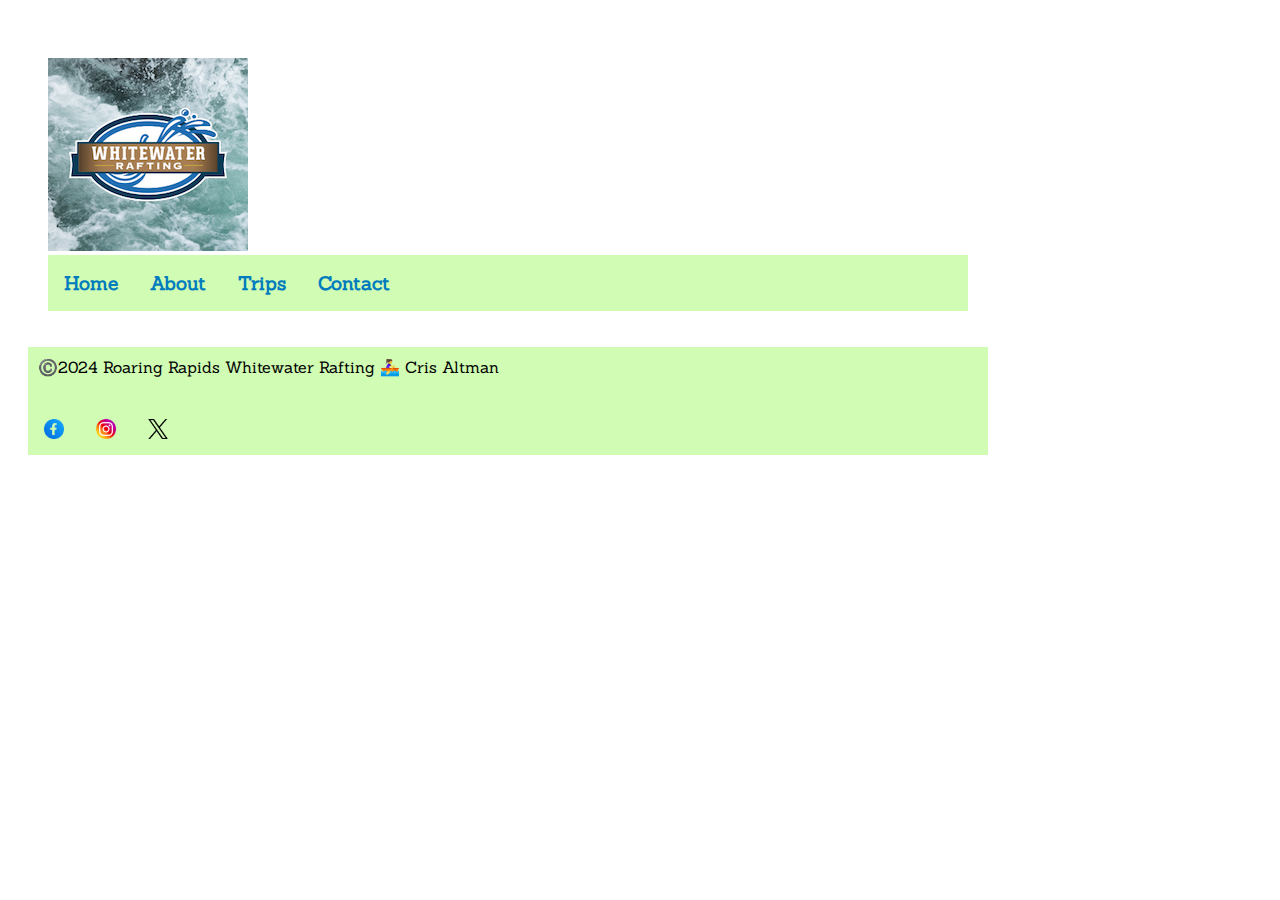
==== wwr/index.html @ 4f9eca72 "wwr index" ====
<!DOCTYPE html>
<html lang="en">
<head>
    <meta charset="UTF-8">
    <meta name="viewport" content="width=device-width, initial-scale=1.0">
    <title>Rafting Site Plan About | Cris Altman</title>
    <meta name="description" content="About page for Rafting Site Plan">
    <meta name="author" content="Cris Altman">
    <link rel="stylesheet" href="styles/rafting.css"> 
</head>
<body>
    <header>
        <img src="images/logo.png" alt="Rafting Site Logo">
        <nav>
            <a href="index.html">Home</a>
            <a href="about.html">About</a>
            <a href="trips.html">Trips</a>
            <a href="contact.html">Contact</a>
          </nav>
    </header>
    <main>
    </main>
    <footer>
        <p>
            ©️2024 Roaring Rapids Whitewater Rafting 🚣‍♀️ Cris Altman
        </p>
        <nav class="social">
            <a href="http://www.facebook.com" target = "_blank"> <img src="images/facebook-icon.png" alt="Facebook"></a>
            <a href="http://www.instagram.com" target = "_blank"> <img src ="images/instagram-icon.png" alt="Instagram"></a>
            <a href="http://www.x.com" target = "_blank"> <img src="images/x-icon.png" alt="X"></a>
        </nav>
    </footer>    
</body>
</html>
---- wwr/styles/rafting.css ----
@import url('https://fonts.googleapis.com/css2?family=Sanchez&display=swap');

:root{
    --primary-color: #0f084bff;
    --secondary-color: #ffffff;
    --accent1-color: #007cbeff;
    --accent2-color: #d0fcb3ff;
        
    /*https://coolors.co/d0fcb3-ffffff-007cbe-0f084b*/
    
    --heading-font: Sanchez, serif;
    --paragraph-font: Sanchez, serif;
    
    --nav-background-color: #d0fcb3ff;
    --nav-link-color:#007cbeff;
    --nav-hover-link-color:#ffffff;
    --nav-hover-background-color: #d0fcb3ff;

    --background-color: #0f084bff;
}   

body {
    font-family: var(--paragraph-font);
    max-width: 960px;
    padding: 20px;
}

header {
    padding: 20px;
    margin-top: 10px;
    margin-bottom: 10px;
    color: var(--accent1-color);
    /* background-color: var(--accent1-color); */
    font-weight: bold;
}

nav {
    background-color: var(--nav-background-color);
    font-size: 1.2rem;
    display: flex;
}

nav a {
    display:block;
    text-decoration: none;
    padding: 1rem;
}

nav a:link ,nav a:visited {
    color: var(--nav-link-color);
}

nav a:hover {
    color: var(--nav-hover-link-color);        
}

/* step 4 */
.hero img {
    position: relative;
    display: block;
    width: 100%;
    height: auto;
}

.hero h1 {
    position: absolute;
    font-family: var(--heading-font);
    color: var(--secondary-color);
    z-index: 3;
    top: 50%;
    left: 15%;
    text-align: center;
}

/* .hero p {
    position: absolute;
    font-family: var(--heading-font);
    color: var(--accent2-color);
    z-index: 3;
    top: 60%;
    left: 0%;
    text-align: center;
} */

.hero article {
    position: absolute;
    font-family: var(--paragraph-font);
    z-index: 3;
    top: 100%;
    left: 5%;
    width: 60%;
    height: 30%;
}

.hero p{
    width: 50%;
    color: var(--primary-color);
    background-color: var(--accent1-color);
    opacity: 0.6;
    top: -65%;
    right: 0%;
    width: 50%;
    height: auto;
}

/* pretty sure this is wrong */ 
#happy {
    top: -65%;
    right: 5%;
    width: 40%;
    height: auto;
    float: right;
}

h2,h3,h4,h5,h6 {
    font-family: var(--heading-font);
    color: var(--primary-color);    
}
    
p {
    padding: 10px
}

footer {
    background-color: var(--nav-background-color);
}

footer img {
    width: 20px ;
    float: left;    
}

footer a:link {
    color: var(--nav-link-color);
}

footer a:hover {
    color: var(--nav-hover-link-color);
}
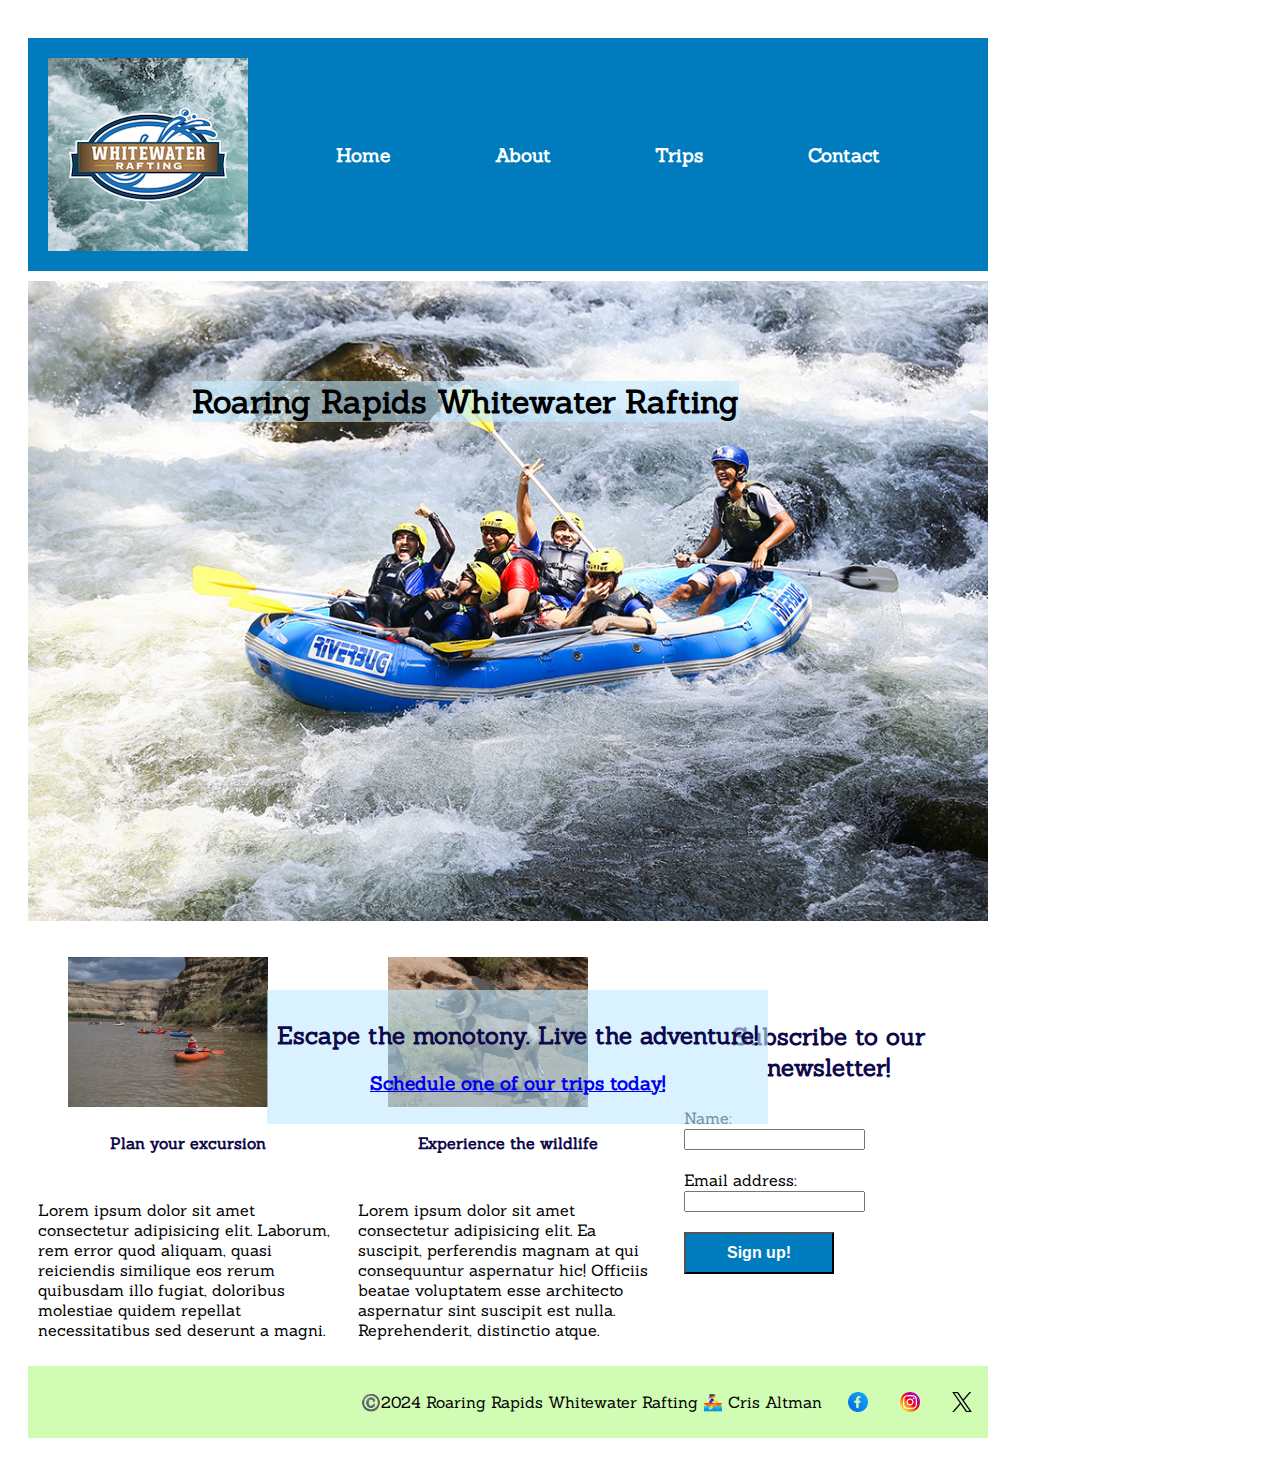
==== commit 095887cb: "add home page; update site for uniformity" ====
--- a/wwr/index.html
+++ b/wwr/index.html
@@ -10,15 +10,63 @@
 </head>
 <body>
     <header>
+        <div class="grid">
         <img src="images/logo.png" alt="Rafting Site Logo">
         <nav>
             <a href="index.html">Home</a>
             <a href="about.html">About</a>
             <a href="trips.html">Trips</a>
             <a href="contact.html">Contact</a>
-          </nav>
+        </nav>
+        </div>
     </header>
     <main>
+        <div class="home">
+            <img src="images/Home-image1.jpg" alt="White Water Rafting" width="200">
+            <h1>Roaring Rapids Whitewater Rafting</h1>
+            <article class="action">    
+                <h2>Escape the monotony.  Live the adventure!</h2>
+                <h3> <a href="trips.html">Schedule one of our trips today!</a></h3>
+            </article>  
+        </div>
+        <div class="home-grid">
+            <div class="home-grid-one">
+                <figure>
+                    <img src="images/image6.jpg" alt="Kayaking on the lake" width="200">
+                    <figcaption><h4>Plan your excursion</h4></figcaption>
+                </figure>
+            </div>
+            <div class="home-grid-two">
+                <figure>
+                    <img src="images/bighorn-ram.jpg" alt="White Water Rafting" width="200">
+                    <figcaption><h4>Experience the wildlife</h4></figcaption>
+                </figure>
+            </div>
+            <div class="home-grid-form">
+                <form>
+                    <fieldset>
+                        <legend><h2 class="form-title" >Subscribe to our newsletter!</h2></legend>
+                        <label for="username">Name:</label><br>
+                        <input type="text" id="username" name="username"><br>
+                        <br>
+                        <label for="useremail">Email address:</label><br>
+                        <input type="email" id="useremail" name="useremail"><br>
+                        <br>
+                        <button class="request" type="submit">Sign up!</button>
+                    </fieldset>
+                </form>
+            </div>
+            <div class="home-grid-four">
+                <p>
+                    Lorem ipsum dolor sit amet consectetur adipisicing elit. Laborum, rem error quod aliquam, quasi reiciendis similique eos rerum quibusdam illo fugiat, doloribus molestiae quidem repellat necessitatibus sed deserunt a magni.
+                </p>
+            </div>
+            <div class="home-grid-five">
+                <p>
+                    Lorem ipsum dolor sit amet consectetur adipisicing elit. Ea suscipit, perferendis magnam at qui consequuntur aspernatur hic! Officiis beatae voluptatem esse architecto aspernatur sint suscipit est nulla. Reprehenderit, distinctio atque.               
+                </p>
+            </div>
+        </div>
     </main>
     <footer>
         <p>
--- a/wwr/styles/rafting.css
+++ b/wwr/styles/rafting.css
@@ -12,12 +12,13 @@
     --paragraph-font: Sanchez, serif;
     
     --nav-background-color: #d0fcb3ff;
-    --nav-link-color:#007cbeff;
-    --nav-hover-link-color:#ffffff;
+    --nav-link-color:#ffffff;
+    --nav-hover-link-color: #0f084bff;
     --nav-hover-background-color: #d0fcb3ff;
 
     --background-color: #0f084bff;
-}   
+    --article-background-color: rgba(194,234,255,0.6) /* #c2eaff; */
+}
 
 body {
     font-family: var(--paragraph-font);
@@ -30,12 +31,30 @@
     margin-top: 10px;
     margin-bottom: 10px;
     color: var(--accent1-color);
-    /* background-color: var(--accent1-color); */
+    background-color: var(--accent1-color);
     font-weight: bold;
 }
 
+.grid {
+    display: grid;
+    grid-template-columns: 1fr 1fr 1fr 1fr 1fr;
+}
+
+header img {
+    grid-column: 1/2;
+    grid-row: 1/4;
+    background-color: var(--accent2-color);
+}
+
+header nav {
+    grid-column: 2/6;
+    grid-row: 1/4;
+    justify-content: space-evenly;
+    align-items: center;
+}
+
 nav {
-    background-color: var(--nav-background-color);
+    /* background-color: var(--nav-background-color); */
     font-size: 1.2rem;
     display: flex;
 }
@@ -44,6 +63,7 @@
     display:block;
     text-decoration: none;
     padding: 1rem;
+    color: #ffffff;
 }
 
 nav a:link ,nav a:visited {
@@ -51,7 +71,37 @@
 }
 
 nav a:hover {
-    color: var(--nav-hover-link-color);        
+    color: var(--nav-hover-link-color);
+}
+
+
+h1{
+    position: absolute;
+    font-family: var(--heading-font);
+    z-index: 3;
+    top: 40%;
+    left: 15%;
+    text-align: center;
+}
+
+.hero h1 {
+    color: var(--secondary-color);
+}
+
+.home h1 {
+    background-color: var(--article-background-color);
+}
+
+h2,h3,h4,h5,h6 {
+    font-family: var(--heading-font);
+    color: var(--primary-color);
+    text-align: center;
+}
+
+/* green background for h2*/
+.green-background
+{
+    background-color: var(--accent2-color);
 }
 
 /* step 4 */
@@ -62,59 +112,89 @@
     height: auto;
 }
 
-.hero h1 {
-    position: absolute;
-    font-family: var(--heading-font);
-    color: var(--secondary-color);
-    z-index: 3;
-    top: 50%;
-    left: 15%;
-    text-align: center;
-}
-
-/* .hero p {
-    position: absolute;
-    font-family: var(--heading-font);
-    color: var(--accent2-color);
-    z-index: 3;
-    top: 60%;
-    left: 0%;
-    text-align: center;
-} */
-
 .hero article {
     position: absolute;
-    font-family: var(--paragraph-font);
+    background-color: var(--article-background-color);
     z-index: 3;
     top: 100%;
     left: 5%;
-    width: 60%;
+    width: 55%;
     height: 30%;
-}
+    }
 
 .hero p{
+    padding: 30px;
     width: 50%;
     color: var(--primary-color);
-    background-color: var(--accent1-color);
-    opacity: 0.6;
-    top: -65%;
+    font-family: var(--paragraph-font);
     right: 0%;
-    width: 50%;
+    width: 60%;
     height: auto;
 }
 
-/* pretty sure this is wrong */ 
 #happy {
-    top: -65%;
-    right: 5%;
-    width: 40%;
+    padding-top: 15px;
+    padding-bottom: 15px;
+    padding-right: 15px;
+    top: -3%;
+    width: 35%;
     height: auto;
     float: right;
 }
 
-h2,h3,h4,h5,h6 {
+.history-title {
     font-family: var(--heading-font);
-    color: var(--primary-color);    
+    color: var(--primary-color);
+}
+
+.flexbox-container-history {
+    display: flex;
+    flex-wrap: wrap;
+    justify-content: space-around;
+    align-items: center;
+}
+
+.history-box-one {
+    width: 250px;
+    margin: 10px;
+}
+
+.history-box-two {
+    width: 250px;
+    margin: 10px;
+}
+
+.history-box-three {
+    width: 250px;
+    margin: 10px;
+}
+
+.flexbox-container-adventure {
+    max-width: 900px;
+    display: flex;
+    flex-wrap: wrap;
+    justify-content: space-between;
+    align-items: center;
+}
+
+.adventure-one {
+    width: 150px;
+}
+
+.adventure-two {
+    width: 150px;
+}
+
+.adventure-three {
+    width: 150px;
+}
+
+.adventure-four {
+    width: 150px;
+}
+
+.adventure-five {
+    width: 150px;
 }
     
 p {
@@ -123,11 +203,18 @@
 
 footer {
     background-color: var(--nav-background-color);
+    display: flex;
+    justify-content: flex-end;
+    align-items: center;
 }
 
 footer img {
     width: 20px ;
-    float: left;    
+    float: left;
+}
+
+.nav social {
+    margin: auto;
 }
 
 footer a:link {
@@ -137,3 +224,128 @@
 footer a:hover {
     color: var(--nav-hover-link-color);
 }   
+
+/*contact page*/
+.contact-header {
+    display: grid;
+    align-items: center;
+    justify-content: center;
+    grid-template-columns: 1fr;
+}
+
+/* .contact-info-header{
+    align-items: center;
+    width: 95%;
+}
+
+.contact-info{
+    padding: 0;
+} */
+
+.contact_info_grid{
+    display: grid;
+    grid-template-columns: 1fr 1fr;
+    padding-top: 70px;
+}
+
+.contact_form_grid{
+    display: grid;
+    grid-template-columns: 1fr 1fr;
+}
+
+form{
+    width: 100%;
+    background-color : transparent;
+    border-color: transparent;
+    margin-bottom: 20px;
+}
+
+fieldset{
+    border-color: transparent;
+}
+
+#name, #email, #username, #useremail {
+    width: 60%;
+}
+    
+button {
+    padding: 10px;
+    width: 150px;
+    background-color: var(--accent1-color);
+    color: var(--secondary-color);
+    font-weight: bold;
+    font-size: 16px;
+}
+
+.employee {
+    width: 45%;
+    height: 150px;
+    display: grid;
+    grid-template-columns: 1fr 1fr;
+    flex-wrap: wrap;
+}
+
+contact h2 {
+    background-color: transparent;
+}
+
+/*home page*/
+.home img {
+    position: relative;
+    display: block;
+    width: 100%;
+    height: auto;
+    padding-bottom: 20px;
+}
+
+.action {
+    position: absolute;
+    font-family: var(--heading-font);
+    z-index: 3;
+    top: 110%;
+    right: 40%;
+    text-align: center;
+    background-color: var(--article-background-color);
+    padding: 10px;
+}
+
+.home a:hover {
+        color: var(--nav-link-color);
+}
+
+.home-grid {
+    display: grid;
+    grid-template-columns: 1fr 1fr 1fr;
+    justify-content: space-evenly;
+    align-items: center;
+}
+
+.home-grid-one {
+    grid-column: 1/2;
+    grid-row: 1;
+  }
+
+  .home-grid-two {
+    grid-column: 2/3;
+    grid-row: 1;
+  }
+
+  .home-grid-form {
+    grid-column: 3/4;
+    grid-row: 1/3;
+    float: right;
+  }
+
+  .home-grid-four {
+    grid-column: 1/2;
+    grid-row: 2;
+  }
+
+  .home-grid-five {
+    grid-column: 2/3;
+    grid-row: 2;
+  }
+
+figcaption {
+    text-align: center;
+}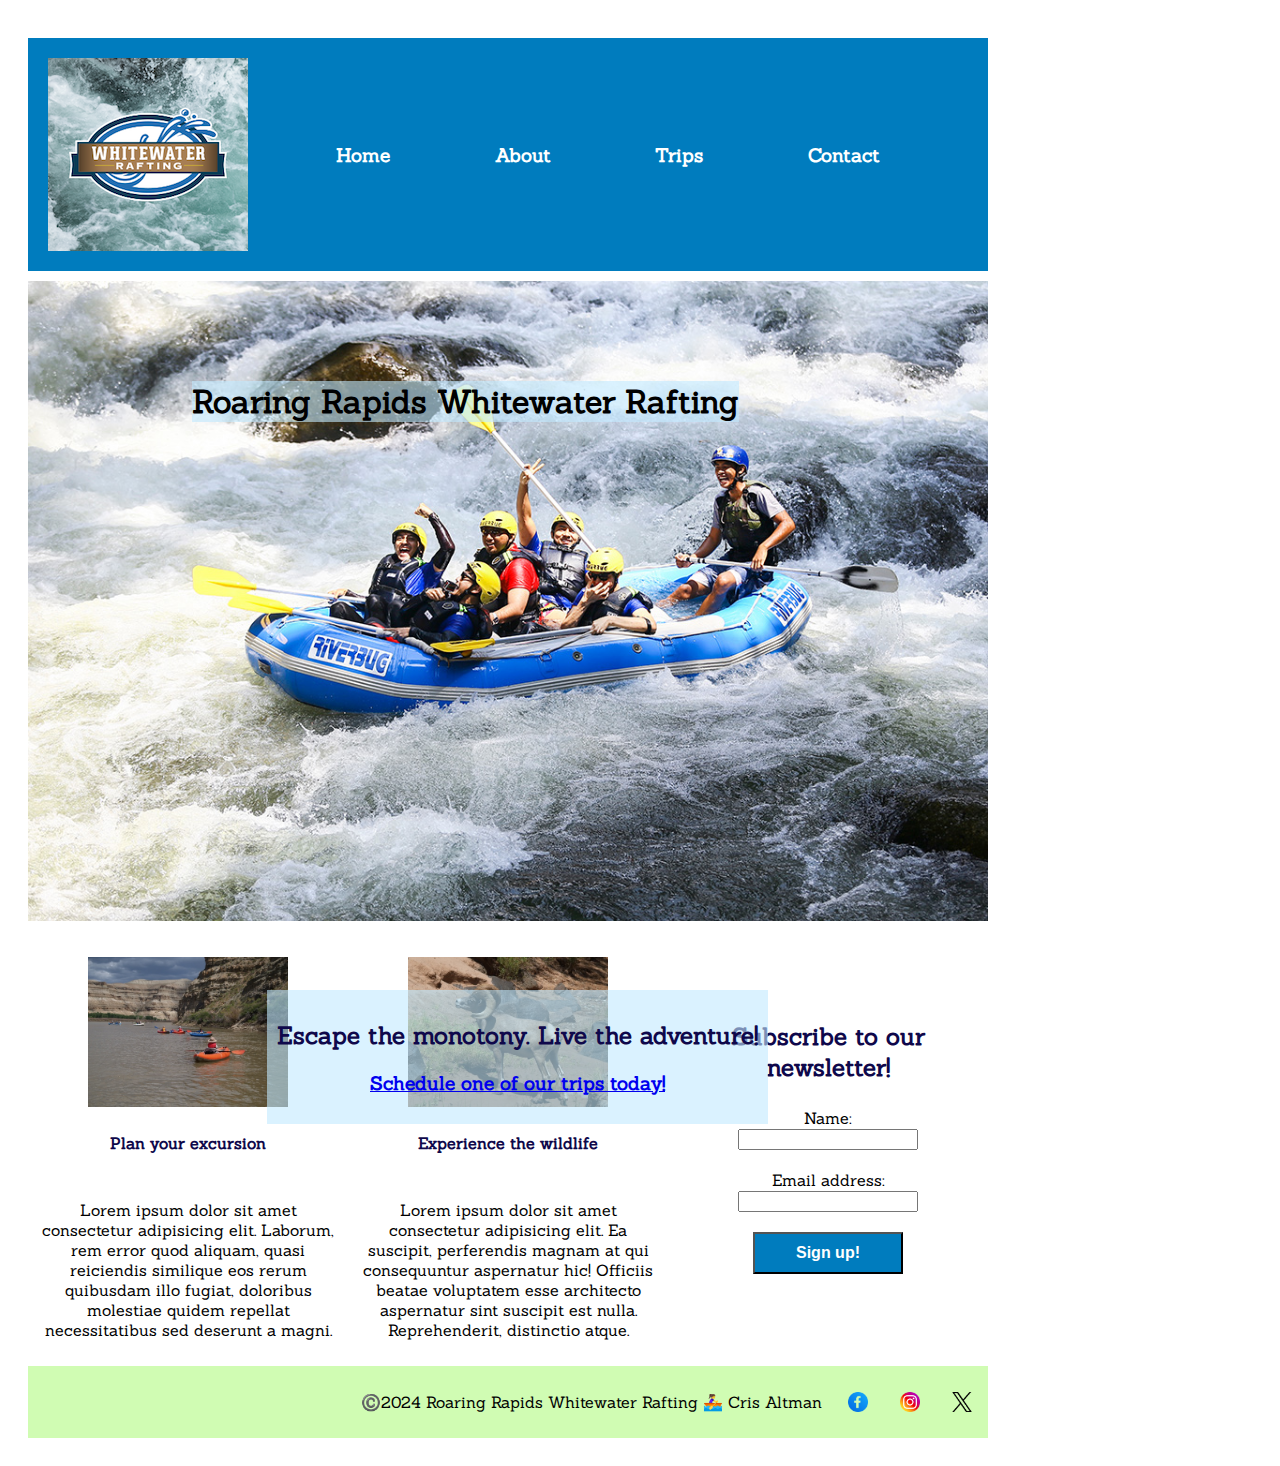
==== commit b8f7b01b: "update home & trips" ====
--- a/wwr/index.html
+++ b/wwr/index.html
@@ -3,8 +3,8 @@
 <head>
     <meta charset="UTF-8">
     <meta name="viewport" content="width=device-width, initial-scale=1.0">
-    <title>Rafting Site Plan About | Cris Altman</title>
-    <meta name="description" content="About page for Rafting Site Plan">
+    <title>Rafting Site Home page | Cris Altman</title>
+    <meta name="description" content="Home page for Rafting Site">
     <meta name="author" content="Cris Altman">
     <link rel="stylesheet" href="styles/rafting.css"> 
 </head>
--- a/wwr/styles/rafting.css
+++ b/wwr/styles/rafting.css
@@ -70,11 +70,6 @@
     color: var(--nav-link-color);
 }
 
-nav a:hover {
-    color: var(--nav-hover-link-color);
-}
-
-
 h1{
     position: absolute;
     font-family: var(--heading-font);
@@ -323,29 +318,113 @@
 .home-grid-one {
     grid-column: 1/2;
     grid-row: 1;
-  }
+    text-align: center; 
+ }
 
   .home-grid-two {
     grid-column: 2/3;
     grid-row: 1;
+    text-align: center; 
   }
 
   .home-grid-form {
     grid-column: 3/4;
     grid-row: 1/3;
     float: right;
+    text-align: center; 
+
   }
 
   .home-grid-four {
     grid-column: 1/2;
     grid-row: 2;
+    text-align: center;
   }
 
   .home-grid-five {
     grid-column: 2/3;
     grid-row: 2;
+    text-align: center;
   }
 
 figcaption {
     text-align: center;
-}+}
+
+/*trips*/
+.trips-grid {
+    display: grid;
+    grid-template-columns: 1fr 1fr;
+    justify-content: space-evenly;
+    align-items: center;
+    text-align: center;
+}
+
+.trips-one {
+    grid-column: 1/2;
+    grid-row: 1;
+ }
+
+  .trips-two {
+    grid-column: 2/3;
+    grid-row: 1;
+  }
+
+  .trips-three {
+    grid-column: 3/4;
+    grid-row: 1;
+    float: right;
+  }
+
+  .trips-four {
+    grid-column: 1/2;
+    grid-row: 2;
+  }
+
+  .trips-five {
+    grid-column: 2/3;
+    grid-row: 2;
+  }
+
+  .trips-six {
+    grid-column: 3/4;
+    grid-row: 2;
+  }
+
+  .action-contact {
+    text-align: center;
+    background-color: var(--article-background-color);
+    margin: 10px;
+    margin-bottom: 20px;
+    padding-top: 5px;
+    padding-bottom: 5px;
+}
+
+.trip-table {
+    align-items: center;
+}
+
+table {
+    table-layout: fixed;
+    width: 100%;
+    margin-bottom: 20px;
+    text-align: center;
+    }
+
+#blue {
+    background-color: var(--accent1-color);
+    color: var(--secondary-color);
+    border: var(--accent1-color) 1px;
+}
+
+th {
+    background-color: var(--accent2-color);
+    border-bottom: 1px solid var(--accent1-color);
+}
+
+td {
+    padding: 5px;
+    border-bottom: 1px solid var(--accent1-color);
+    border-right: 1px solid var(--accent1-color);
+
+}
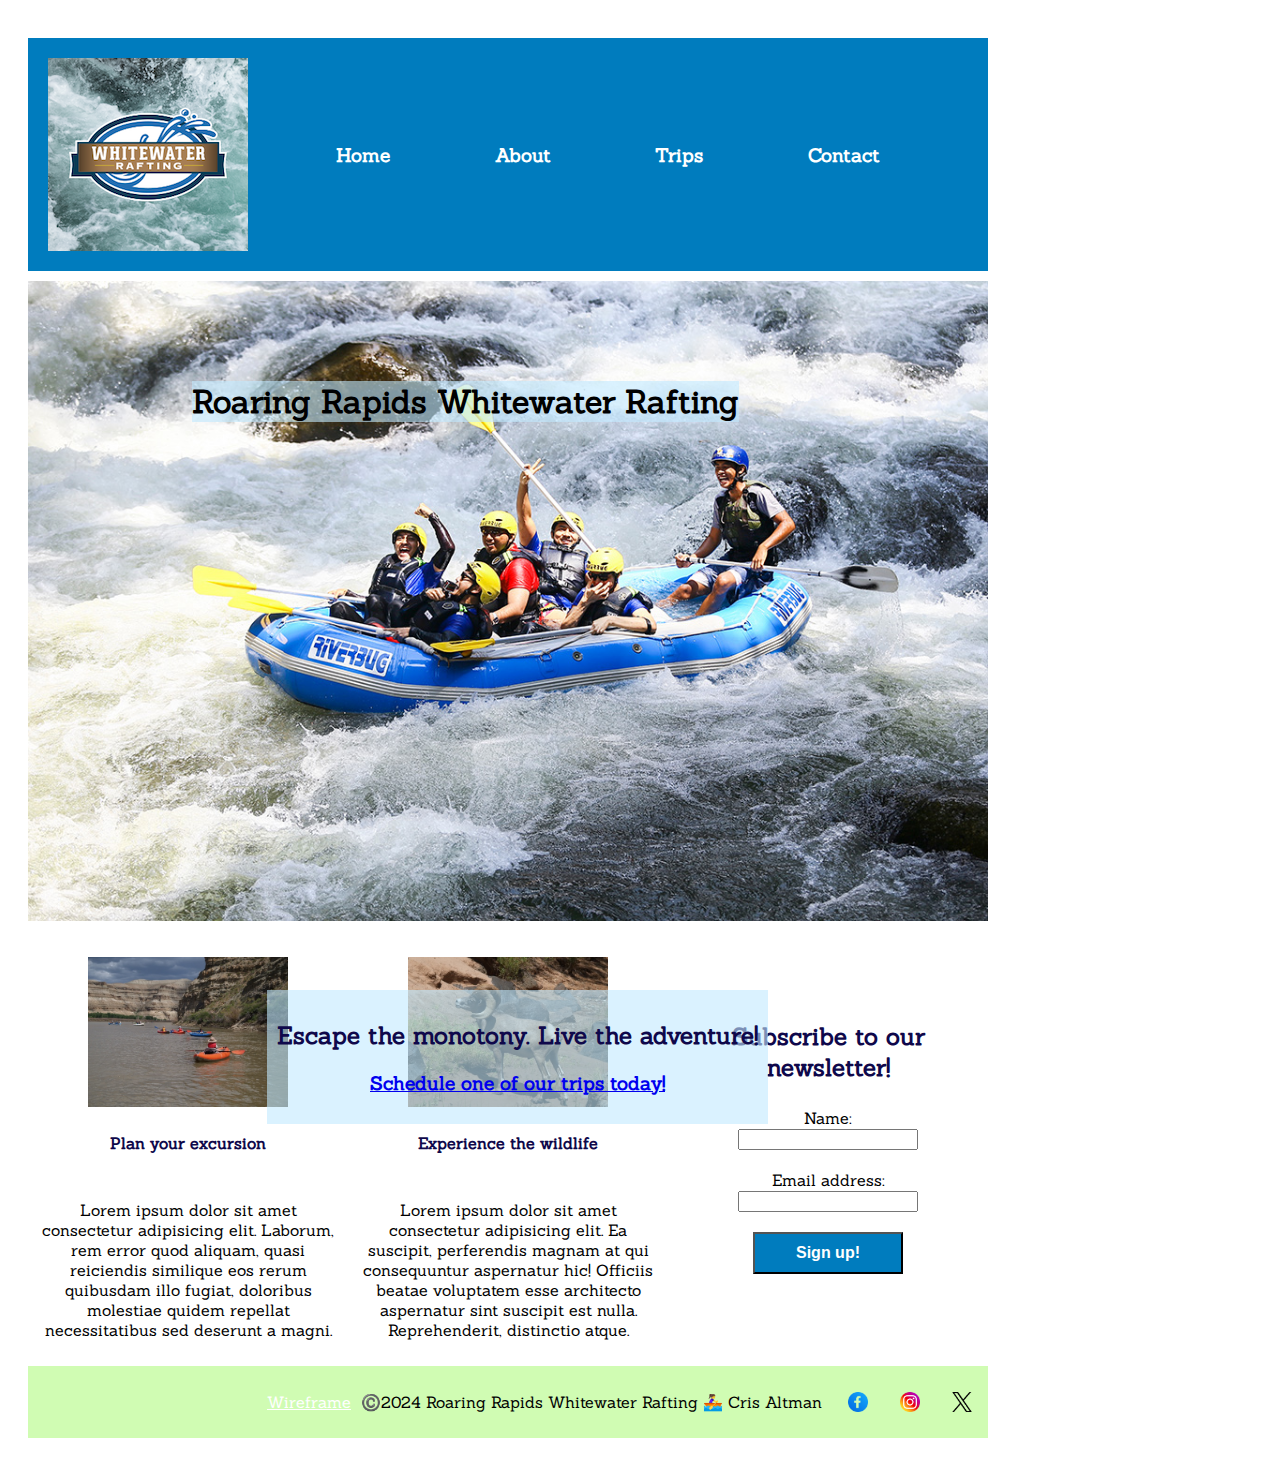
==== commit deb53fd9: "Update trips & add wireframes" ====
--- a/wwr/index.html
+++ b/wwr/index.html
@@ -69,6 +69,7 @@
         </div>
     </main>
     <footer>
+        <a href="https://app.moqups.com/obY7Jr284Goh2YlOO0EBAf7CsiNQ7HkL/view/page/a6df3ab78" target = "_blank" >Wireframe</a>
         <p>
             ©️2024 Roaring Rapids Whitewater Rafting 🚣‍♀️ Cris Altman
         </p>
